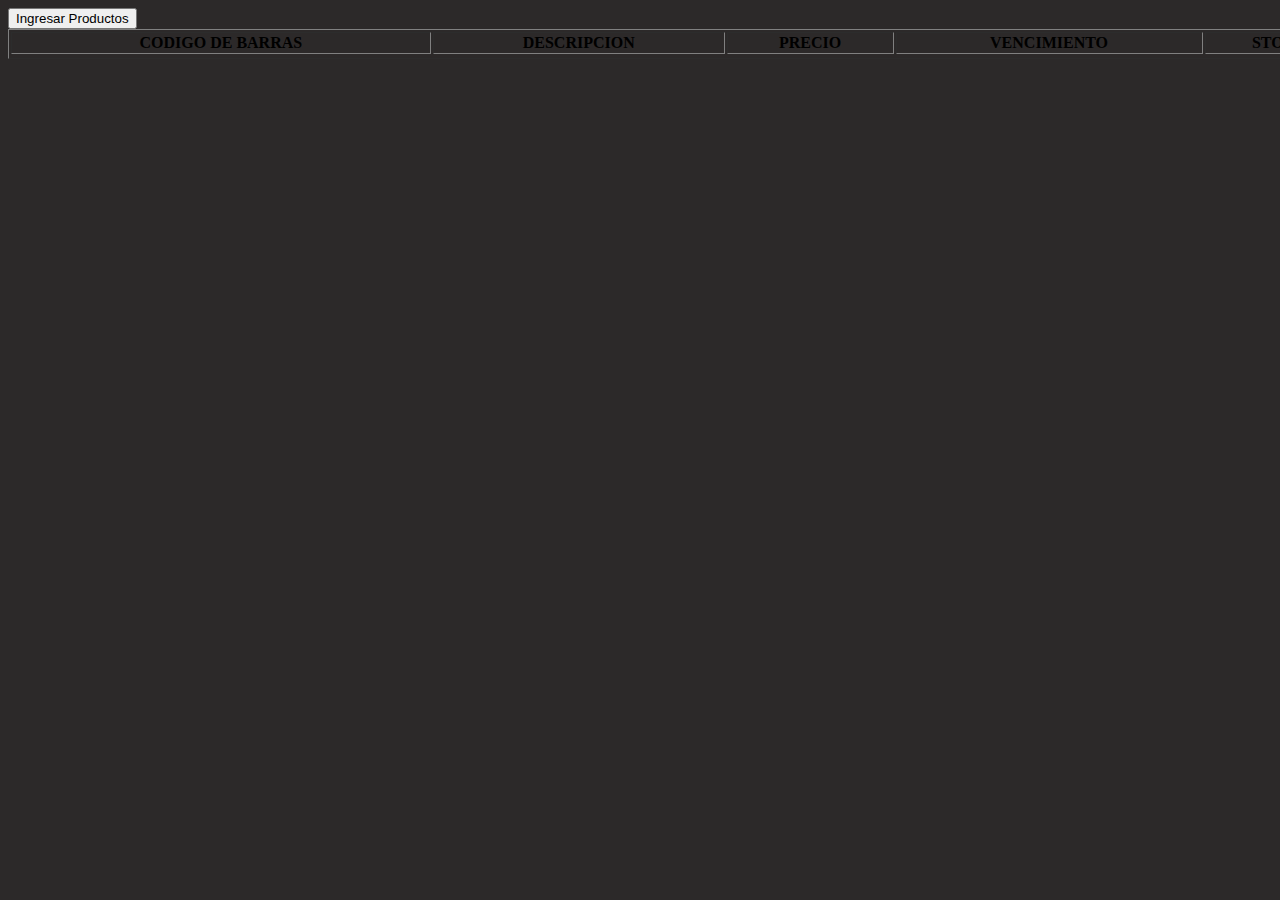
==== indexFormularioStock.html @ 0ecebb15 "Primer commit" ====
<!DOCTYPE html>
<html lang="es">
    <head>
        <meta charset="utf-8">
        <link rel="stylesheet" href="indexStock.css" >
        <title>Control de Stock</title>
    </head>
      
    <body>
        <script src="indexStock.js"></script>
    
    <footer>
      <button type="button" onclick="mostrar();">Ingresar Productos</button>
    </footer>  
     
    
        <form id="form1" style="display: none;">
          <fieldset>
            <legend>Ingresar Nuevo Producto</legend>
            <br><br>
            <label>Codigo de Barras</label>
            <input type="text" id="codigoBarra">
            <label>Descripcion</label>
            <input type="text" id="descripcion">
            <br><br>
            <label>Precio de Venta</label>
            <input type="text" id="precio">
            <label>Vencimiento</label>
            <input type="text" id="vencimiento">
            <label>Cantidad</label>
            <input type="text" id="cantidad">
            <br><br>
            <label>Seleccione Categoria</label>
            <select>
              <option>bebidas</option>
              <option>almacen</option>
              
              
            </select>
            <br><br>
            <button type="button" onclick="ingresar()">Ingresar</button>
            <button type="button" onclick="">Borrar</button>
            <button type="button" onclick="">Cerrar</button>
            
            
            
          </fieldset>
          
          
          
        </form>
      
        <table border="auto" width="1350">
          
               
               
               <th>CODIGO DE BARRAS</th>
               <th>DESCRIPCION</th>
               <th>PRECIO</th>
               <th>VENCIMIENTO</th>
               <th>STOCK </th>
               <tr>
          
               


               

             
            
          
          
        </table>
        <ol class="bebidas">

        </ol>  

        <ol class="almacen">

        </ol>
    </body>
    </html>
---- indexStock.css ----
body {
    background-color: rgb(44, 41, 41);
}

nav  {
    display: flex;
    justify-content: space-evenly;
   
  }

.a{
    text-decoration: none;
    font-size: 200%;
    color: black;
  }
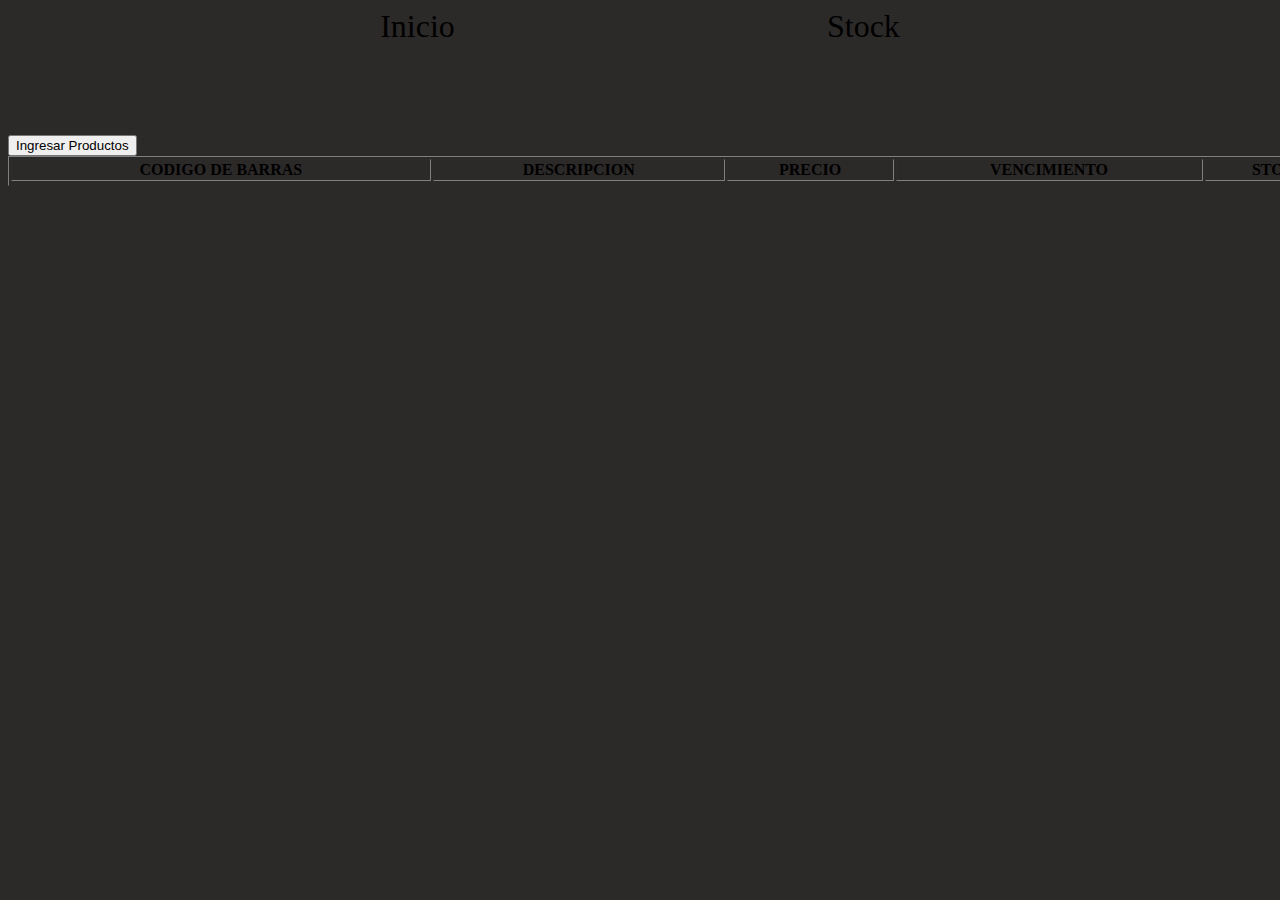
==== commit 3ff0ff54: "segundo commit" ====
--- a/indexFormularioStock.html
+++ b/indexFormularioStock.html
@@ -8,13 +8,21 @@
       
     <body>
         <script src="indexStock.js"></script>
-    
+        
+        <nav>
+          <a class="a" href="index.html">Inicio</a>
+          <a class="a" href="indexFormularioStock.html">Stock</a>
+          <!-- <a class="a" href="">Punto de Ventas</a> -->
+        </nav>
+
+      <br><br><br><br><br>  
+
     <footer>
-      <button type="button" onclick="mostrar();">Ingresar Productos</button>
+      <button type="button" onclick="mostrar()">Ingresar Productos</button>
     </footer>  
      
-    
-        <form id="form1" style="display: none;">
+    <div id="form1" style="display: none;">
+        <form id="formulario1">
           <fieldset>
             <legend>Ingresar Nuevo Producto</legend>
             <br><br>
@@ -30,17 +38,17 @@
             <label>Cantidad</label>
             <input type="text" id="cantidad">
             <br><br>
-            <label>Seleccione Categoria</label>
+            <!-- <label>Seleccione Categoria</label>
             <select>
               <option>bebidas</option>
-              <option>almacen</option>
+              <option>almacen</option> -->
               
               
             </select>
             <br><br>
             <button type="button" onclick="ingresar()">Ingresar</button>
-            <button type="button" onclick="">Borrar</button>
-            <button type="button" onclick="">Cerrar</button>
+            <button type="reset" onclick="">Borrar</button>
+            <button type="button" onclick="ocultar()">Cerrar</button>
             
             
             
@@ -49,7 +57,8 @@
           
           
         </form>
-      
+      </div>
+
         <table border="auto" width="1350">
           
                
